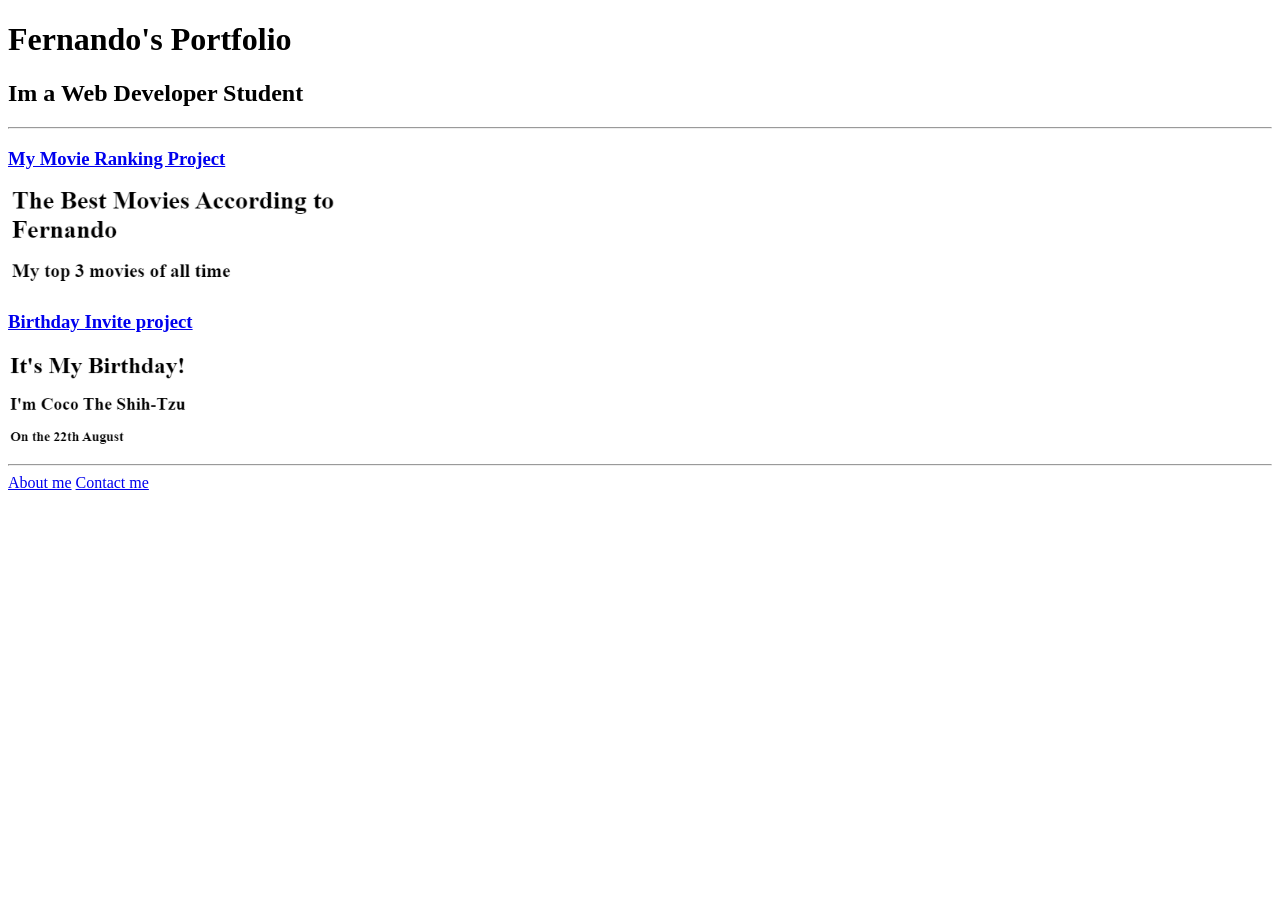
==== index.html @ d8b74639 "Add files via upload" ====
<!-- TODO 1: Create the HTML Boilerplate -->

<!-- TODO 2: Add Your previous projects' HTML into the public folder -->

<!-- TODO 3: Take screenshots of your project previews and add the images to the images folder -->

<!-- TODO 4: Add titles/subtitles etc. -->

<!-- TODO 5: Add a link to the project pages -->

<!-- TODO 6: Add images to show the project previews
HINT for TODO 6: You can use the height attribute set to 200 to make the image smaller:
https://developer.mozilla.org/en-US/docs/Web/HTML/Element/img#attr-height -->

<!-- TODO 7: Add the Contact Me and About Me page links -->

<!DOCTYPE html>
<html lang="en">
<head>
    <meta charset="UTF-8">
    <meta name="viewport" content="width=device-width, initial-scale=1.0">
    <title>Fernando's</title>
</head>
<body>
    <h1>Fernando's Portfolio</h1>
    <h2>Im a Web Developer Student</h2>
    <hr>
    <h3> <a href="./public/movie-ranking.html"> My Movie Ranking Project</a> </h3>
    <img src="./assets/images/MRP Title.png" height="100" alt=" Movie ranking">
    <h3> <a href="./public/birthday-invite.html"> Birthday Invite project </a></h3>
    <img src="./assets/images/Cocosbirthdate.png" height="100" alt="Birthday project">
    <hr>

    <a href="./public/about.html"> About me</a>
    <a href="./public/contact.html"> Contact me </a>


    
</body>
</html>
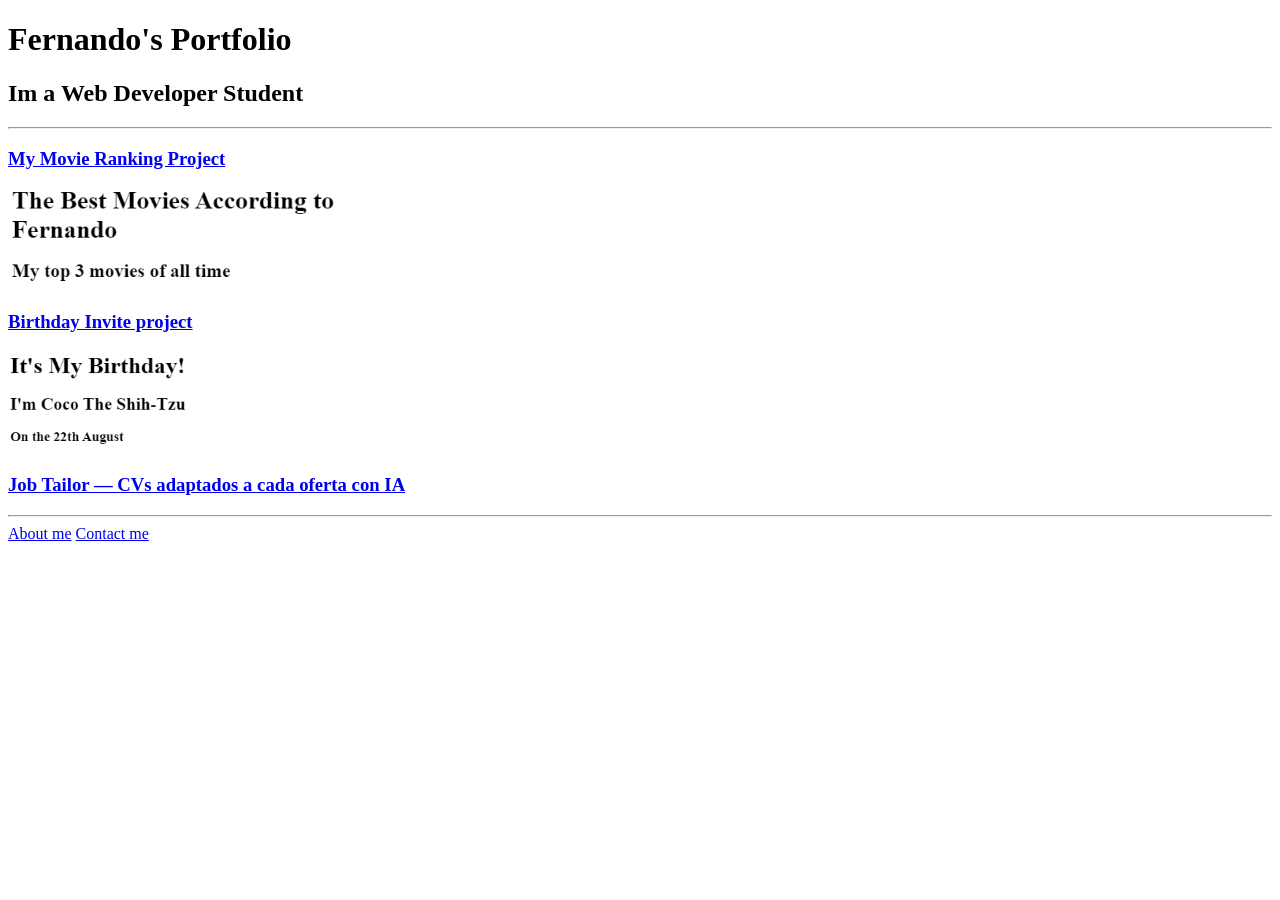
==== commit 12e98776: "Add Job Tailor: free AI resume tailoring app (AIApply alternative) Static, backend-free web app in j" ====
--- a/index.html
+++ b/index.html
@@ -29,6 +29,7 @@
     <img src="./assets/images/MRP Title.png" height="100" alt=" Movie ranking">
     <h3> <a href="./public/birthday-invite.html"> Birthday Invite project </a></h3>
     <img src="./assets/images/Cocosbirthdate.png" height="100" alt="Birthday project">
+    <h3> <a href="./job-tailor/index.html"> Job Tailor — CVs adaptados a cada oferta con IA</a> </h3>
     <hr>
 
     <a href="./public/about.html"> About me</a>
